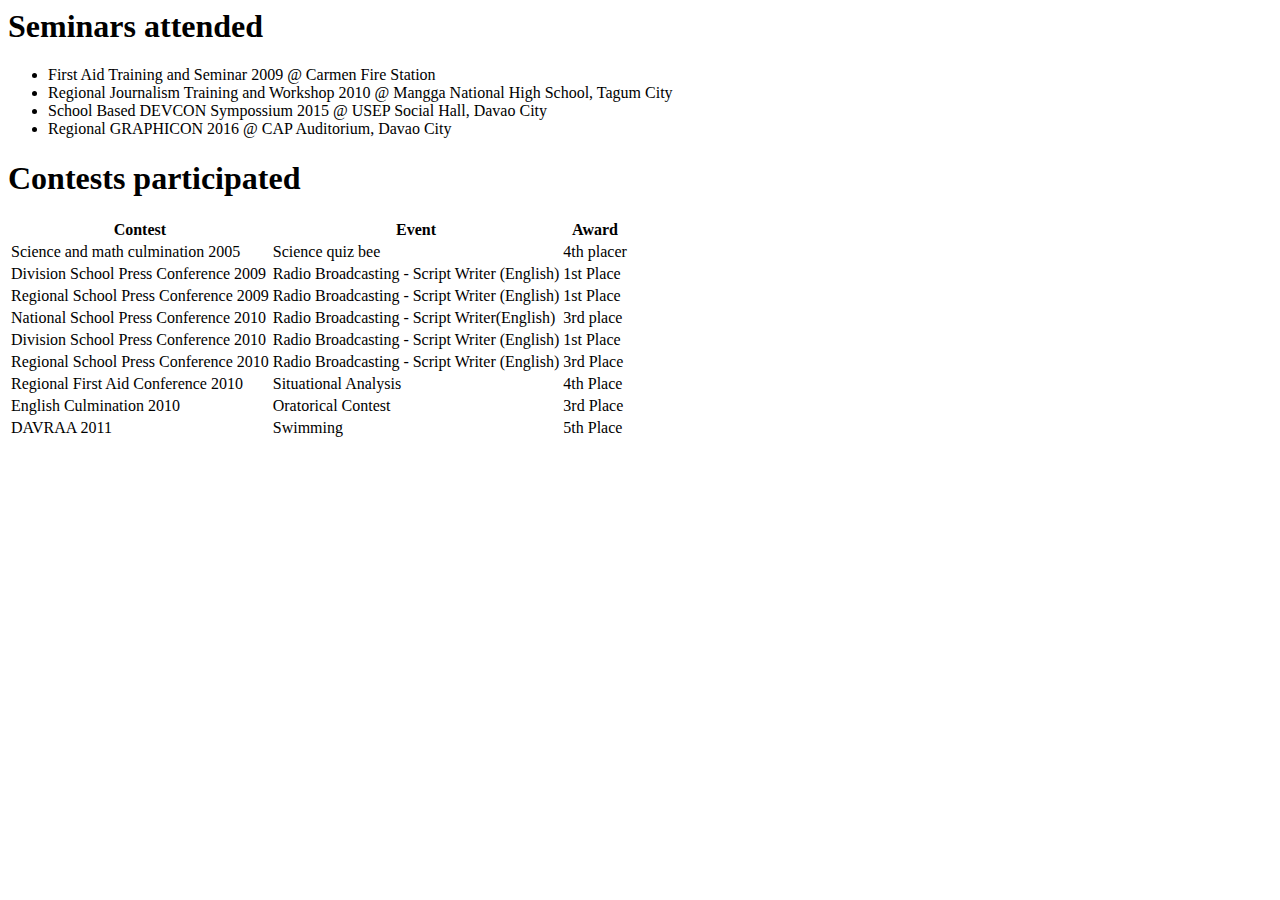
==== achievements.html @ 3c762abf "Adds info on achievements" ====
<html>
<body>
	<h1>Seminars attended</h1>
	<div class ="outer">
	<ul>
		<li class="value">First Aid Training and Seminar 2009 @ Carmen Fire Station</li>
		<li class ="value">Regional Journalism Training and Workshop 2010 @ Mangga National High School, Tagum City</li>
		<li class ="value">School Based DEVCON Sympossium 2015 @ USEP Social Hall, Davao City</li>
		<li class ="value">Regional GRAPHICON 2016 @ CAP Auditorium, Davao City</li>
	</ul>
	</div>
	<h1>Contests participated</h1>
	<table id = "tbl1">
	<tr>
		<th>Contest</th>
		<th>Event</th>
		<th>Award</th>
	</tr>
	<tr>
		<td>Science and math culmination 2005</td>
		<td>Science quiz bee</td>
		<td>4th placer</td>
	</tr>
	<tr>
		<td>Division School Press Conference 2009</td>
		<td>Radio Broadcasting - Script Writer (English)</td>
		<td>1st Place</td>
	</tr>
	<tr>
		<td>Regional School Press Conference 2009</td>
		<td>Radio Broadcasting - Script Writer (English)</td>
		<td>1st Place</td>
	</tr>	
	<tr>
		<td>National School Press Conference 2010</td>
		<td>Radio Broadcasting - Script Writer(English)</td>
		<td>3rd place</td>
	</tr>
	<tr>
		<td>Division School Press Conference 2010</td>
		<td>Radio Broadcasting - Script Writer (English)</td>
		<td>1st Place</td>
	</tr>
	<tr>
		<td>Regional School Press Conference 2010</td>
		<td>Radio Broadcasting - Script Writer (English)</td>
		<td>3rd Place</td>
	</tr>
	<tr>
		<td>Regional First Aid Conference 2010</td>
		<td>Situational Analysis</td>
		<td>4th Place</td>
	</tr>
	<tr>
		<td>English Culmination 2010</td>
		<td>Oratorical Contest</td>
		<td>3rd Place</td>
	</tr>
	<tr>
		<td>DAVRAA 2011</td>
		<td>Swimming</td>
		<td>5th Place</td>
	</tr>
	</table>
</body>
</html>
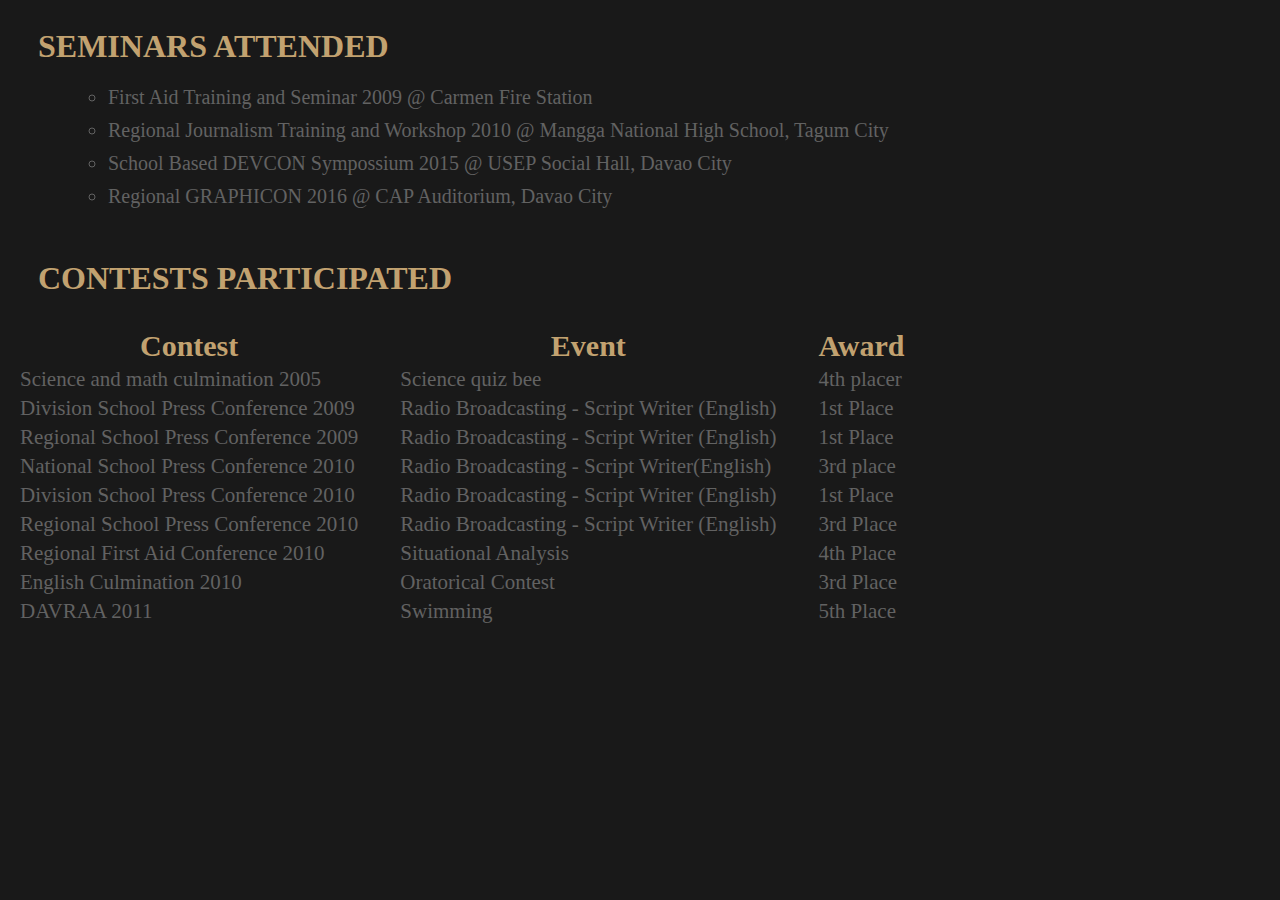
==== commit cd9cac54: "layout the achievements" ====
--- a/achievements.html
+++ b/achievements.html
@@ -1,4 +1,18 @@
 <html>
+<link href="css/profile.css" type="text/css" rel="stylesheet" /> 
+<style>
+h1{ text-transform : uppercase; 
+	color :#c2a270;
+	padding-top : 20px;
+	padding-left: 30px;}
+.value{list-style-type : circle;}
+li { color: #626262; font-size: 20px; padding-bottom: 10px; }
+.outer {padding-left: 60px; }
+th{font-size: 30px; }
+td {color: #626262;}
+	body{ background-color: #191919;}
+#tbl1 th,td{ padding : 0px 30px 2px 10px;}
+</style>
 <body>
 	<h1>Seminars attended</h1>
 	<div class ="outer">
--- a/css/profile.css
+++ b/css/profile.css
@@ -0,0 +1,30 @@
+body {
+	font-style : 'source_sans_pro';
+	color : #c2a270;
+}
+#tbl1 td {font-size : 21px;}
+
+#tbl1{ margin-top : 30px;}
+h1{ text-transform : uppercase; font-weight: bold; }
+
+#tbl2 th,td{ padding : 7px 10px 10px 10px;}
+#tbl2 th{ text-transform: uppercase;
+letter-spacing: 0.1em;
+font-size: 26px;
+border-top: 2px solid #111111;
+}
+#tbl2 td {font-size: 24px;}
+.tunga { padding-left: 130px; }
+.right { padding-left: 100px; text-align : right; }
+#cTable td{ font-size: 20px;}
+.cName { padding-left: 40px ;}
+.course { padding-left: 145px ;}
+.value {color: #626262;}
+
+h2 a{ text-decoration : none; 
+	background-color : #c2a270; 
+	color:  #403b32;
+	padding: 10px 10px;
+	text-transform: uppercase;
+	}
+h2 a:hover{color: #fff; background: #c2a270;}